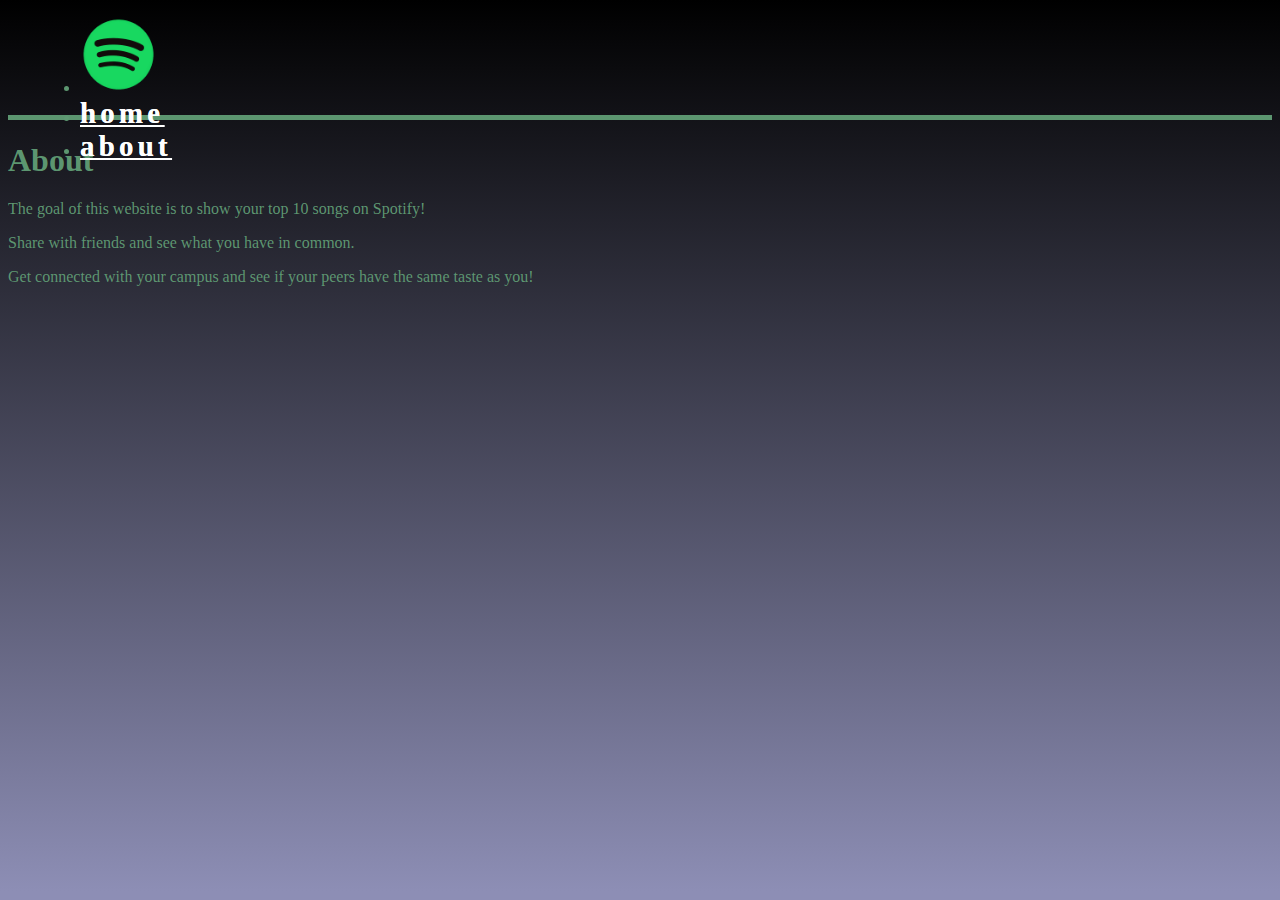
==== templates/about.html @ 6c5a1f7d "Co-authored-by: Kim, Christopher Kyum-Bee <chriskk@unc.edu>" ====
<!DOCTYPE html>
<html lang="en">
    <head>
        <meta charset="UTF-8">
        <title>About</title>
        <link rel="stylesheet" href="/static/bootstrap.min.css">
        <link rel="stylesheet" href="/static/styles.css">
    </head>
    <body>
        <!-- navigation bar -->
    <nav class="navbar navbar-expand">
        <div class="collapse navbar-collapse">
            <ul class="navbar-nav">
                <li class="nav-item">
                    <a href="/"><img class="logo" src="/static/logo.png" alt="logo"></a>
                </li>
                <li class="nav-item">
                    <a class="nav-link" href="/">home</a>
                </li> 
                <li class="nav-item">
                    <a class="nav-link" href="/about">about</a>
                </li>
            </ul>
        </div>
    </nav> 
    <h1>About</h1>
    <p>The goal of this website is to show your top 10 songs on Spotify!</p>
    <p>Share with friends and see what you have in common.</p>
    <p>Get connected with your campus and see if your peers have the same taste as you!</p>
    </body>
</html>
---- static/styles.css ----
@import url("https://fonts.googleapis.com/css?family=Quicksand&display=swap");
@import url("https://fonts.googleapis.com/css?family=Roboto:100");

/** ---------------------- GENERAL ---------------------- **/

html {
  min-height: 100%;
}

body {
  background: linear-gradient(0deg, #8d8eb5 1%, #000000);
  color: #5f9a73f8;
  font-size: 1em;
  font-family: "sans-serif";
  background-attachment: fixed;
}

input {
  background-color: rgb(86, 75, 75);
  color: white;
  border: none;
  font-size: 16px;
  padding: 10px;
  border-radius: 5px;
  position: absolute;
  left: 575px;
  top: 300px;
}

#login-button {
  background-color: #564a4a37;
  border: 10px solid #2c2f2d;
  border-radius: 7rem;
  color: #b4bab5;
  font-family: Helvetica, sans-serif;
  font-size: 4rem;
  font-weight: 1000;
  overflow: hidden;
  padding: 1rem 2rem;
  position: relative;
  top: 200px;
  left: 450px;
  text-decoration: none;
  transition: 0.2s transform ease-in-out;
  will-change: transform;
  z-index: 0;
}
#login-button::after {
  background-color: #1db954b0;
  border-radius: 7rem;
  content: '';
  display: block;
  height: 100%;
  width: 100%;
  position: absolute;
  left: 0;
  top: 0;
  transform: translate(-100%, 0) rotate(10deg);
  transform-origin: top left;
  transition: 0.2s transform ease-out;
  will-change: transform;
  z-index: -1;
}
#login-button:hover::after {
  transform: translate(0, 0);
}
#login-button:hover {
  border: 10px solid transparent;
  color: #000000;
  transform: scale(1.05);
  will-change: transform;
}

#logout-button {
  background-color: #564a4a37;
  border: 2px solid #2c2f2d;
  border-radius: 7rem;
  color: #b4bab5;
  font-family: Helvetica, sans-serif;
  font-size: 1rem;
  font-weight: 1000;
  overflow: hidden;
  padding: 1rem 2rem;
  position: relative;
  text-decoration: none;
  transition: 0.2s transform ease-in-out;
  will-change: transform;
  z-index: 0;
}
#logout-button::after {
  background-color: #1db954b0;
  border-radius: 7rem;
  content: '';
  display: block;
  height: 100%;
  width: 100%;
  position: absolute;
  left: 0;
  top: 0;
  transform: translate(-100%, 0) rotate(10deg);
  transform-origin: top left;
  transition: 0.2s transform ease-out;
  will-change: transform;
  z-index: -1;
}
#logout-button:hover::after {
  transform: translate(0, 0);
}
#logout-button:hover {
  border: 2px solid transparent;
  color: #000000;
  transform: scale(1.05);
  will-change: transform;
}

.container {
  margin-top: 1rem;
}

/** ---------------------- NAVBAR ---------------------- **/

.navbar {
  z-index: 1;
  background: #00000000;
  border-image: #000000;
  border-left: 0px;
  border-right: 0px;
  border-top: 0px;
  border-bottom: 5px solid;
  border-image-slice: 1;
  width: 100%;
  height: 6.2em;
}

.navbar-expand {
  -webkit-box-orient: horizontal;
  -webkit-box-direction: normal;
  flex-flow: row nowrap;
  -webkit-box-pack: start;
  justify-content: flex-start;
}

.nav-item {
  margin-left: 2em;
  vertical-align: bottom;
}

.nav-link {
  font-family: "Gotham";
  font-size: 2.25vw;
  font-weight: bold;
  color: #ffffff;
  position: relative;
  text-shadow: 0px 0px 0px #e6e6e6;
  letter-spacing: 0.15em;
  margin-top: 0.5em;
}

.nav-link:hover {
  border: 2px solid transparent;
  color: #1db954;
  transform: scale(1.05);
  will-change: transform;
}

img.logo {
  background-color: transparent;
  max-height: 6vw;
}
img.logo:hover {
  border: 2px solid transparent;
  color: #1db954;
  transform: scale(1.15);
  will-change: transform;
}



.todo {
  padding: 10px;
  border-radius: 10px;
  margin-bottom: 5px;
  border-width: 2px;
  border-style: solid;
}

.grey-border { border-color: #cac9c9;}
.red-border { border-color: #fe9f9f;}
.orange-border { border-color: #fec79f;}
.yellow-border { border-color: #fadf94;}
.green-border {border-color: #befe9f;}
.blue-border {border-color: #9fedfe;}
.purple-border {border-color: #cfa3df;}
.pink-border {border-color: #fe9fe9;}

.checked {
  background-color: lime;
  opacity: 0.2;
}
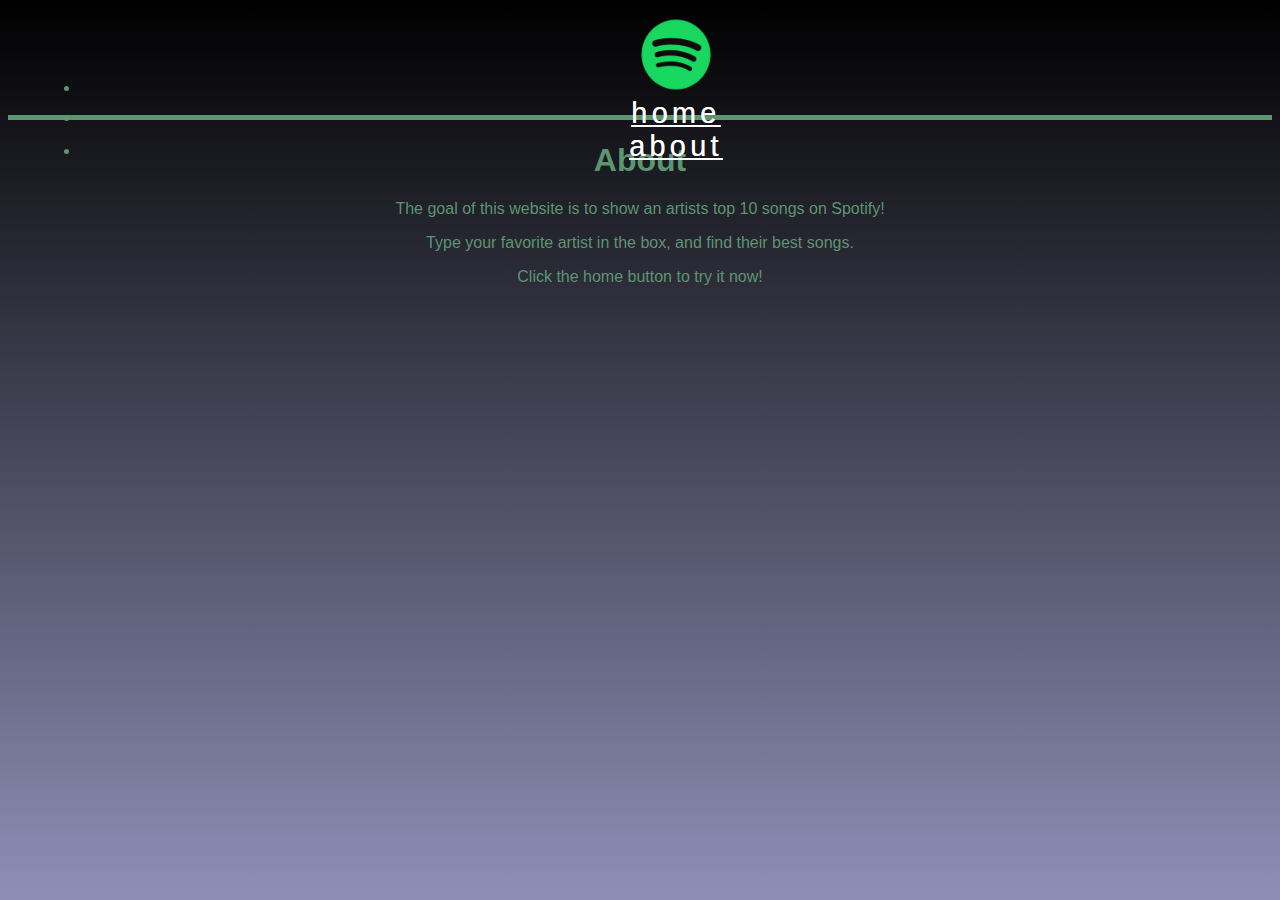
==== commit f7445bff: "Co-authored-by: Kim, Christopher Kyum-Bee <chriskk@unc.edu>" ====
--- a/templates/about.html
+++ b/templates/about.html
@@ -24,8 +24,8 @@
         </div>
     </nav> 
     <h1>About</h1>
-    <p>The goal of this website is to show your top 10 songs on Spotify!</p>
-    <p>Share with friends and see what you have in common.</p>
-    <p>Get connected with your campus and see if your peers have the same taste as you!</p>
+    <p>The goal of this website is to show an artists top 10 songs on Spotify!</p>
+    <p>Type your favorite artist in the box, and find their best songs.</p>
+    <p>Click the home button to try it now!</p>
     </body>
 </html>--- a/static/styles.css
+++ b/static/styles.css
@@ -10,13 +10,18 @@
 body {
   background: linear-gradient(0deg, #8d8eb5 1%, #000000);
   color: #5f9a73f8;
+  text-align: center;
   font-size: 1em;
-  font-family: "sans-serif";
+  font-family: Helvetica, sans-serif;
   background-attachment: fixed;
+}
+h1{
+  text-align: center;
 }
 
 input {
   background-color: rgb(86, 75, 75);
+  
   color: white;
   border: none;
   font-size: 16px;
@@ -39,7 +44,7 @@
   padding: 1rem 2rem;
   position: relative;
   top: 200px;
-  left: 450px;
+  left: 0;
   text-decoration: none;
   transition: 0.2s transform ease-in-out;
   will-change: transform;
@@ -146,9 +151,9 @@
 }
 
 .nav-link {
-  font-family: "Gotham";
+  font-family: Helvetica, sans-serif;
   font-size: 2.25vw;
-  font-weight: bold;
+  font-weight: 200;
   color: #ffffff;
   position: relative;
   text-shadow: 0px 0px 0px #e6e6e6;
